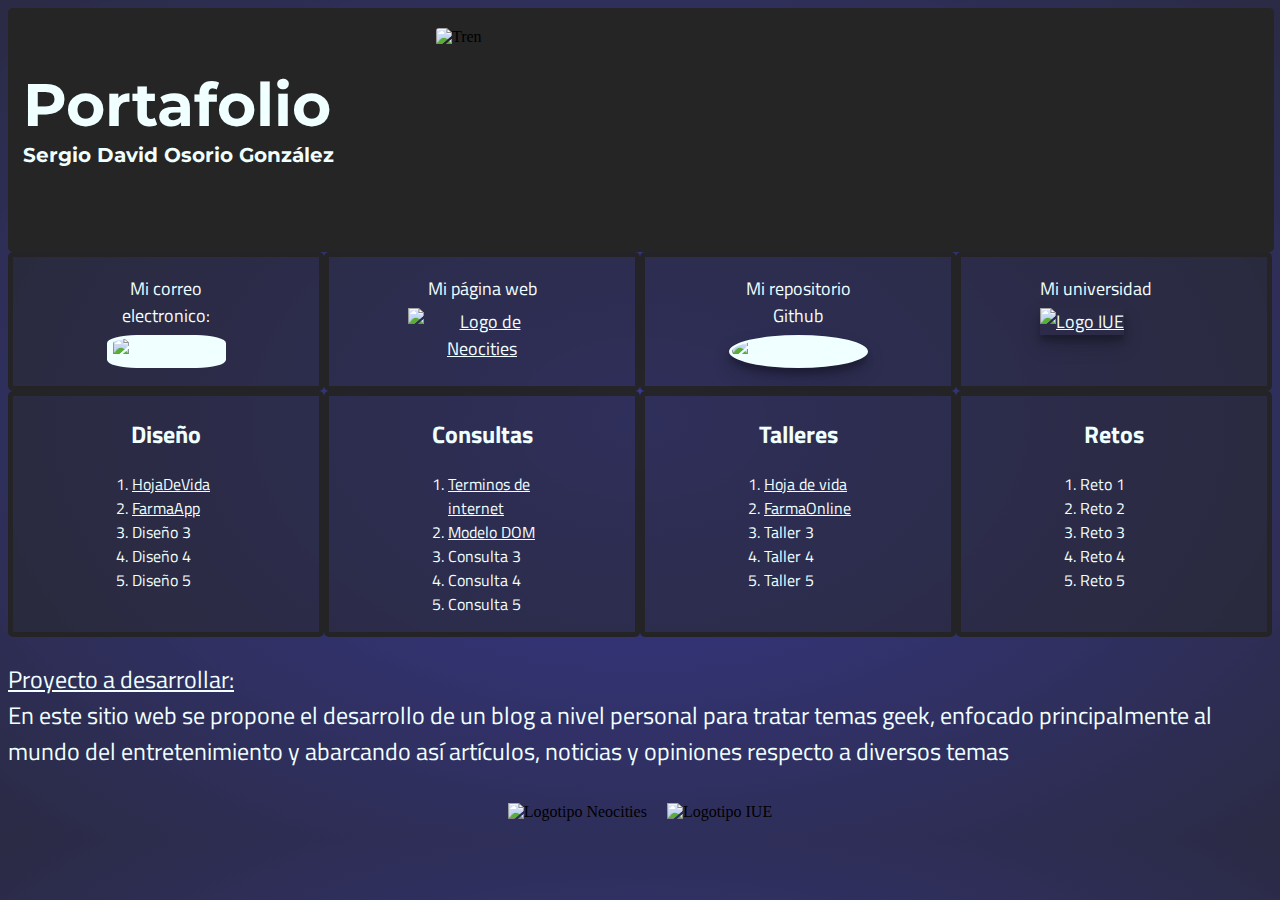
==== Index.html @ 86f2eb52 "Todo responsivo" ====
<!DOCTYPE html>
<html lang="en">

<head>
    <meta charset="UTF-8">
    <meta http-equiv="X-UA-Compatible" content="IE=edge">
    <meta name="viewpoint" content="width=device-width, initial-scale=1.0">
    <title>Portafolio Sergio Osorio</title>
    <link rel="stylesheet" href="Estilo.css">
</head>

<body style="background: radial-gradient(100% 100% at 50% 50%, #383890 0%, #252525 100%);">
    <main>
        <header class="HeaderIndex">
            <section class="TitleIndex">
                <div>
                    <h1>
                        Portafolio
                    </h1>
                </div>
                <div >
                    <h1 style="font-size: 20px;">
                        Sergio David Osorio González
                    </h1>
                </div>
            </section>
            <section>
                <img src="Pictures/Tren.gif" alt="Tren"
                    style="margin-left: 0px ;width: 90%;height: 90%;border-radius: 3px;"></a>
            </section>
        </header>
        <section class="BodyIndex">
            <div class="Box1">
                <p style="text-align: center;" class="LinksStyle">Mi correo electronico:<br> <a
                        href="mailto:sdosorio@correo.iue.edu.co" target="_blank"><img src="Pictures/Correo.png"
                            alt="Logo correo" class="CorreoLogoStyle"></a>
                    </a></p>
            </div>
            <div class="Box1">
                <p style="text-align: center;" class="LinksStyle">Mi página web <br> <a
                        href="https://sdosorio.neocities.org/" target="_blank"><img src="Pictures/LogoNeocities.png"
                            alt="Logo de Neocities" class="NeocitiesLogoStyle">
                    </a></p>
            </div>
            <div class="Box1">
                <p style="text-align: center;" class="LinksStyle">Mi repositorio Github <br> <a
                        href="https://github.com/KumaThePowerful/sdosorio-Desarrolloweb.git" target="_blank"><img
                            src="Pictures/GitHubLogo.png" alt="Logo de GitHub" class="GithubLogoStyle"
                            style="  box-shadow: 0 10px 20px rgba(0,0,0,0.19), 0 6px 6px rgba(0,0,0,0.23);"></a></p>

            </div>
            <div class="Box1">
                <p class="LinksStyle">Mi universidad <br> <a href="https://www.iue.edu.co/" target="_blank"
                        style="text-align: center;"><img src="Pictures/LogoIUE.png" alt="Logo IUE" class="IUELogoStyle"
                            style="  box-shadow: 0 10px 20px rgba(0,0,0,0.19), 0 6px 6px rgba(0,0,0,0.23);"></a></p>
            </div>
            <div class="Box1">

                <h2 class="SegmentosStyle" style="text-align: center ;">
                    Diseño
                </h2>
                <ol style="text-align: left;">
                    <li> <a href="https://www.figma.com/file/63lfObKIqSZQ0wCBKY3gH2/Presentaci%C3%B3n?node-id=0%3A1"
                            target="_blank"> HojaDeVida </a>
                    </li>
                    <li> <a href="https://www.figma.com/file/K3dyHGkNI5hEkFL8OmeHUU/Ejercicios?node-id=5%3A2"
                            target="_blank">FarmaApp </a>
                    </li>
                    <li>Diseño 3</li>
                    <li>Diseño 4</li>
                    <li>Diseño 5</li>
                </ol>

            </div>
            <div class="Box1">

                <h2 class="SegmentosStyle">
                    Consultas
                </h2>
                <ol style="text-align: left;">
                    <li><a href="https://sdosorio.neocities.org/Consultas/TerminosDeInternet.html" target="_blank">
                            Terminos de internet </a></li>
                    <li> <a href="https://sdosorio.neocities.org/Consultas/ModeloDom.html" target="_blank">
                            Modelo DOM </a></li>
                    <li>Consulta 3</li>
                    <li>Consulta 4</li>
                    <li>Consulta 5</li>
                </ol>

            </div>
            <div class="Box1">
                <h2 class="SegmentosStyle">
                    Talleres
                </h2>
                <ol style="text-align: left;">
                    <li><a href="https://sdosorio.neocities.org/CV.html" target="_blank">Hoja de vida</a></li>
                    <li><a href="https://sdosorio.neocities.org/FarmaOnline.html" target="_blank">FarmaOnline</a>
                    </li>
                    <li>Taller 3</li>
                    <li>Taller 4</li>
                    <li>Taller 5</li>
                </ol>
            </div>
            <div class="Box1">
                <h2 class="SegmentosStyle">
                    Retos
                </h2>
                <ol style="text-align: left;">
                    <li>Reto 1</li>
                    <li>Reto 2</li>
                    <li>Reto 3</li>
                    <li>Reto 4</li>
                    <li>Reto 5</li>
                </ol>
            </div>

        </section>
        <section>
            <p class="SegmentosStyle"><u>Proyecto a desarrollar:</u><br>
                En este sitio web se propone el desarrollo de un blog a nivel personal para tratar temas geek,
                enfocado
                principalmente al mundo del entretenimiento y abarcando así artículos, noticias y opiniones respecto
                a
                diversos temas
            </p>
        </section>
        <footer>
            <section style="display:flex ; justify-content: center;">
                <article>
                    <img src="Pictures/LogoNeocities.png" alt="Logotipo Neocities" class="NeocitiesLogoStyle"
                        style="margin: 10px;">
                </article>
                <article><img src="Pictures/LogoIUE.png" alt="Logotipo IUE" class="IUELogoStyle" style="margin: 10px;">
                </article>
            </section>
        </footer>

    </main>

</body>

</html>
---- Estilo.css ----
@import url('https://fonts.googleapis.com/css2?family=Montserrat:wght@300&display=swap');
@import url('https://fonts.googleapis.com/css2?family=Titillium+Web:wght@300&display=swap');

h1 {
  color: azure;
  font-size: 60px;
  font-family: 'Montserrat', sans-serif;
}

h2 {
  color: azure;
}

ol {
  color: azure;
}

p {
  font-family: 'Titillium Web', sans-serif;
  color: azure;
  text-align: left;
}

ul {
  font-family: 'Titillium Web', sans-serif;
  color: azure;
}

ol {
  font-family: 'Titillium Web', sans-serif;
  text-align: left;
}

a{
  color: azure;
}

.ProfileImgStyle {
  border-radius: 50%;
  border-color: rgba(240, 255, 255, 0.681);
  border-width: 5px;
  border-style: solid;
  display: block;
  margin-left: auto;
  margin-right: auto;
}

.GithubLogoStyle {
  width: 40px;
  height: 40px;
  background-color: azure;
  border-style: solid;
  border-radius: 50%;
  border-color: azure;
  margin-top: 6px;
}

.IUELogoStyle {
  width: 80px;
  height: 40px;
  margin-top: 6px;
}

.NeocitiesLogoStyle {
  width: 50px;
  height: 50px;
  margin-top: 6px;
}

.CorreoLogoStyle {
  width: 40px;
  height: 40px;
  margin-top: 6px;
  background-color: azure;
  padding-left: 3px;
  padding-right: 3px;
  background-color: azure;
  border-style: solid;
  border-color: azure;
  border-radius: 25%;

}

.LinksStyle {
  font-family: 'Titillium Web', sans-serif;
  color: azure;
  font-size: 18px;
  width: 100%;
}

.SegmentosStyle {
  font-family: 'Titillium Web', sans-serif;
  color: azure;
  font-size: 24px;
}

.BodyIndex {

  display: grid;
  grid-template-columns: 25% 25% 25% 25%;
  grid-template-rows: auto auto;
  gap: 0px 0px;
  grid-template-areas:"E-mail Neocities Github College" "Design Researches Workshops Challenges";
  grid-area: Body;
}

.Box1 {
  width: auto;
  border-style: solid;
  border-width: 5px;
  border-color: rgba(37, 37, 37, 0.9);
  border-radius: 5px;
  padding-left: 25%;
  padding-right: 25%;
  text-align: center;
  background-color: rgba(37, 37, 37, 0.5);
  margin: 0;
  height: auto;
}

.Box3 {
  width: 340px;
  height: auto;
  border-style: solid;
  border-width: 5px;
  border-color: rgba(37, 37, 37, 0.5);
  overflow: hidden;
  border-radius: 5px;
  padding-left: 10px;
  padding-right: 10px;
  text-align: center;
  background-color: rgba(37, 37, 37, 0.9);
  margin: 0;
}

.imgFarmaciaFondo {
  background-color: aqua;
  border-color: blue;
  width: 1000px;
}

.imgLogoFarmacia {
  position: absolute;
  width: 200px;
  height: 200px;
  background-color: #B2DF8A;
  left: 0;
  top: 10;
  border-radius: 100px;

}

.HeaderIndex {
  display: grid;
  grid-template-columns: 33% 67%;
  grid-template-rows: 1fr;
  gap: 0px 0px;
  grid-template-areas:
    "Title TitleImg";
  grid-area: Head;
  background: #252525;
  border-radius: 5px;
  padding-top: 20px;
  padding-bottom: 20px;
  padding-left: 15px;
  height: 25%;
  width: 99%; 
}

.TitleIndex {
  display: grid;
  grid-template-columns: 99%;
  grid-template-rows: 50% 50%;
  gap: 0px 0px;
  grid-template-areas:
    "Portafolio"
    "Nombre";
  grid-area: Title;
}

.PortafolioIndex {
  font-size: 60px;
  font-family: 'Montserrat', sans-serif;
}

.main {
  width: 100%;
}
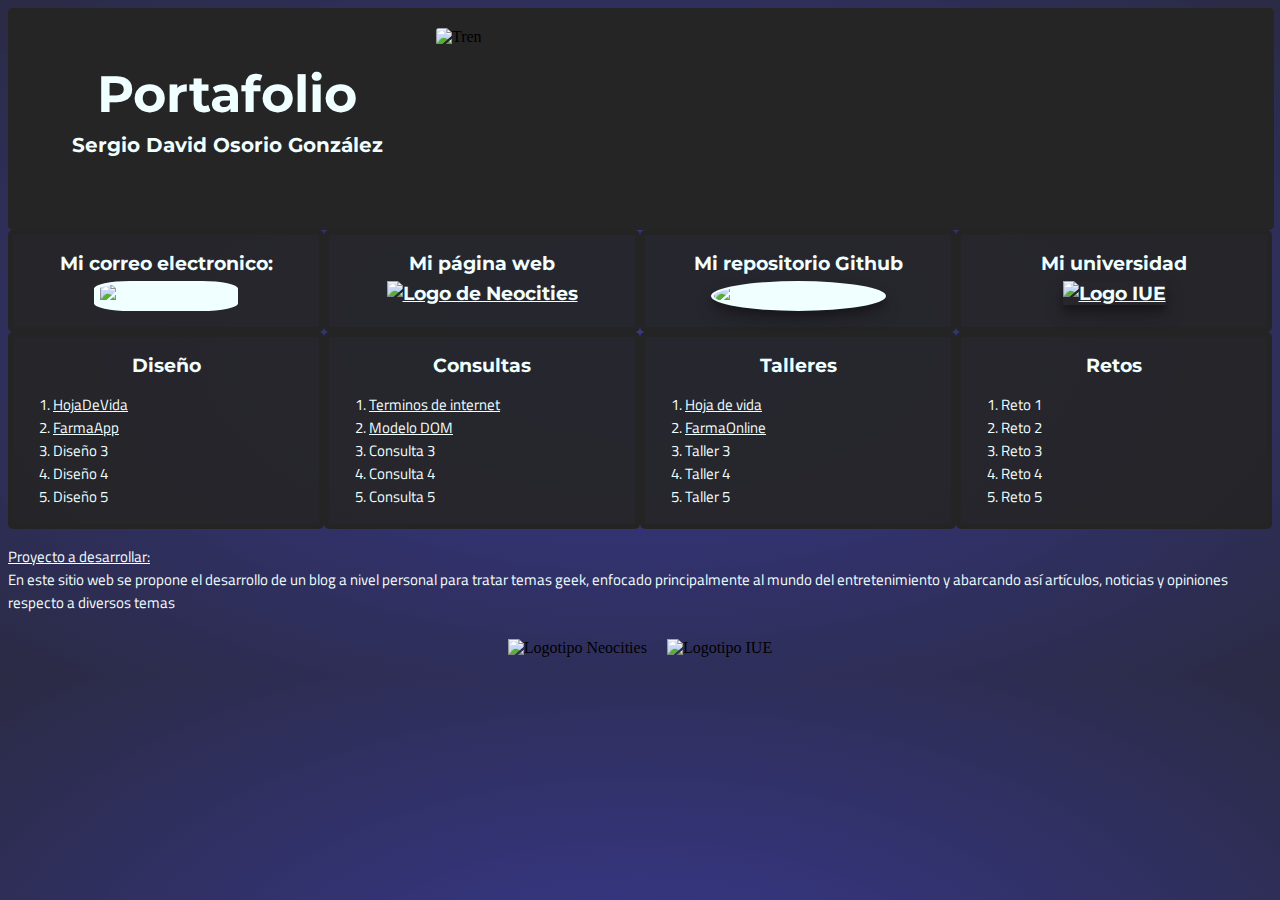
==== commit bf56f8ba: "Index optimizado" ====
--- a/Index.html
+++ b/Index.html
@@ -26,37 +26,36 @@
             </section>
             <section>
                 <img src="Pictures/Tren.gif" alt="Tren"
-                    style="margin-left: 0px ;width: 90%;height: 90%;border-radius: 3px;"></a>
+                    style="margin-left: 0px ;width: 90%;height: 90%;border-radius: 3px;">
             </section>
         </header>
         <section class="BodyIndex">
             <div class="Box1">
-                <p style="text-align: center;" class="LinksStyle">Mi correo electronico:<br> <a
+                <h2 style="text-align: center;" >Mi correo electronico:<br> <a
                         href="mailto:sdosorio@correo.iue.edu.co" target="_blank"><img src="Pictures/Correo.png"
                             alt="Logo correo" class="CorreoLogoStyle"></a>
-                    </a></p>
+                    </h2>
             </div>
             <div class="Box1">
-                <p style="text-align: center;" class="LinksStyle">Mi página web <br> <a
+                <h2 style="text-align: center;" >Mi página web <br> <a
                         href="https://sdosorio.neocities.org/" target="_blank"><img src="Pictures/LogoNeocities.png"
                             alt="Logo de Neocities" class="NeocitiesLogoStyle">
-                    </a></p>
+                    </a></h2>
             </div>
             <div class="Box1">
-                <p style="text-align: center;" class="LinksStyle">Mi repositorio Github <br> <a
+                <h2 style="text-align: center;" >Mi repositorio Github <br> <a
                         href="https://github.com/KumaThePowerful/sdosorio-Desarrolloweb.git" target="_blank"><img
                             src="Pictures/GitHubLogo.png" alt="Logo de GitHub" class="GithubLogoStyle"
-                            style="  box-shadow: 0 10px 20px rgba(0,0,0,0.19), 0 6px 6px rgba(0,0,0,0.23);"></a></p>
+                            style="  box-shadow: 0 10px 20px rgba(0,0,0,0.19), 0 6px 6px rgba(0,0,0,0.23);"></a></h2>
 
             </div>
             <div class="Box1">
-                <p class="LinksStyle">Mi universidad <br> <a href="https://www.iue.edu.co/" target="_blank"
+                <h2 >Mi universidad <br> <a href="https://www.iue.edu.co/" target="_blank"
                         style="text-align: center;"><img src="Pictures/LogoIUE.png" alt="Logo IUE" class="IUELogoStyle"
-                            style="  box-shadow: 0 10px 20px rgba(0,0,0,0.19), 0 6px 6px rgba(0,0,0,0.23);"></a></p>
+                            style="  box-shadow: 0 10px 20px rgba(0,0,0,0.19), 0 6px 6px rgba(0,0,0,0.23);"></a></h2>
             </div>
             <div class="Box1">
-
-                <h2 class="SegmentosStyle" style="text-align: center ;">
+                <h2 >
                     Diseño
                 </h2>
                 <ol style="text-align: left;">
@@ -102,7 +101,7 @@
                 </ol>
             </div>
             <div class="Box1">
-                <h2 class="SegmentosStyle">
+                <h2 >
                     Retos
                 </h2>
                 <ol style="text-align: left;">
@@ -116,7 +115,7 @@
 
         </section>
         <section>
-            <p class="SegmentosStyle"><u>Proyecto a desarrollar:</u><br>
+            <p ><u>Proyecto a desarrollar:</u><br>
                 En este sitio web se propone el desarrollo de un blog a nivel personal para tratar temas geek,
                 enfocado
                 principalmente al mundo del entretenimiento y abarcando así artículos, noticias y opiniones respecto
--- a/Estilo.css
+++ b/Estilo.css
@@ -3,12 +3,15 @@
 
 h1 {
   color: azure;
-  font-size: 60px;
+  font-size: 4vw;
   font-family: 'Montserrat', sans-serif;
+  text-align: center;
 }
 
 h2 {
-  color: azure;
+  color: azure; text-align: center;
+  font-family: 'Montserrat', sans-serif;
+  font-size: 1.5vw;
 }
 
 ol {
@@ -33,6 +36,12 @@
 
 a{
   color: azure;
+}
+p{
+  font-size: 1.2vw;
+}
+li{
+  font-size: 1.2vw;
 }
 
 .ProfileImgStyle {
@@ -81,21 +90,11 @@
 
 }
 
-.LinksStyle {
-  font-family: 'Titillium Web', sans-serif;
-  color: azure;
-  font-size: 18px;
-  width: 100%;
-}
 
-.SegmentosStyle {
-  font-family: 'Titillium Web', sans-serif;
-  color: azure;
-  font-size: 24px;
-}
+
+
 
 .BodyIndex {
-
   display: grid;
   grid-template-columns: 25% 25% 25% 25%;
   grid-template-rows: auto auto;
@@ -110,10 +109,8 @@
   border-width: 5px;
   border-color: rgba(37, 37, 37, 0.9);
   border-radius: 5px;
-  padding-left: 25%;
-  padding-right: 25%;
   text-align: center;
-  background-color: rgba(37, 37, 37, 0.5);
+  background-color: rgba(37, 37, 37, 0.9);
   margin: 0;
   height: auto;
 }
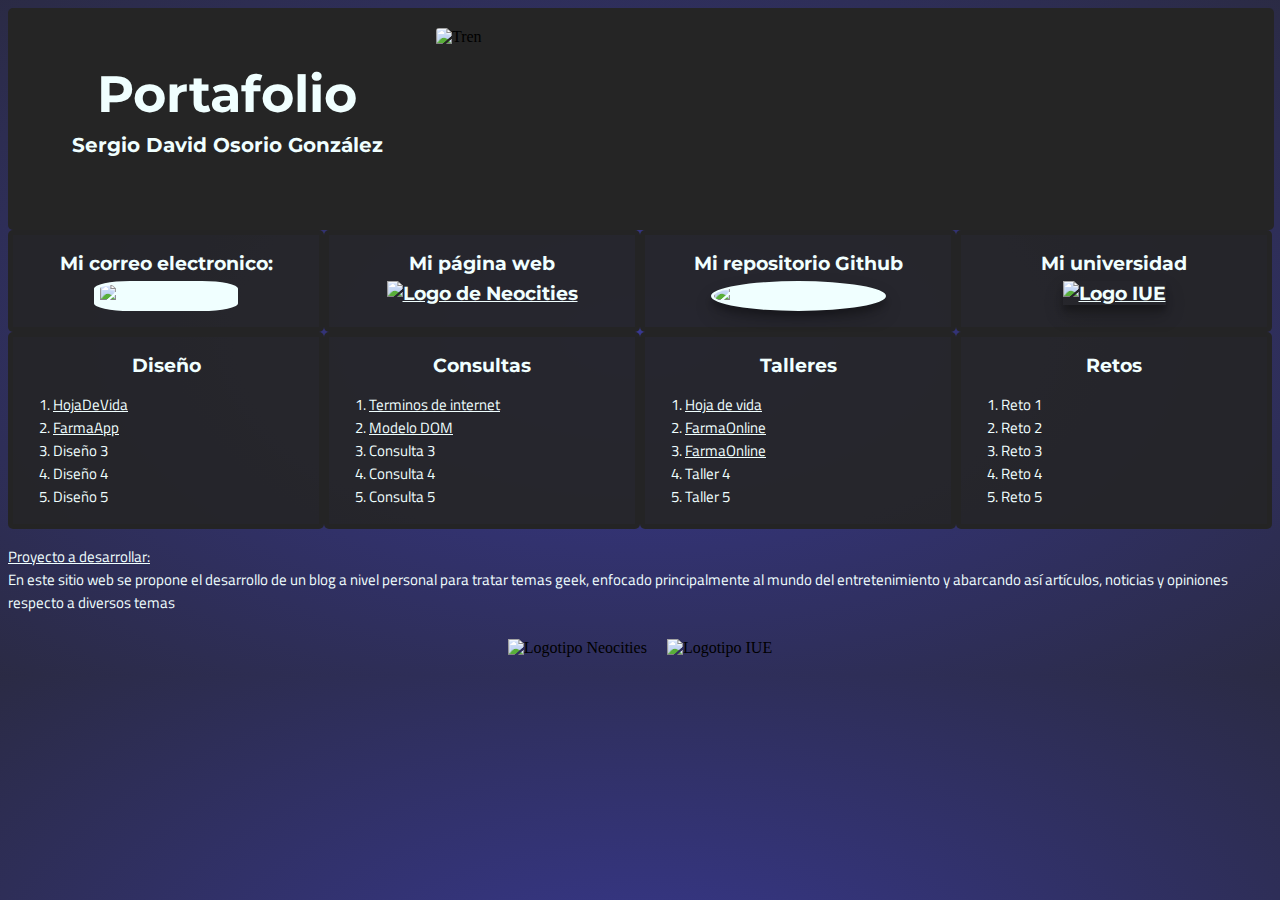
==== commit afaa75db: "Agrega JavaScript" ====
--- a/Index.html
+++ b/Index.html
@@ -77,9 +77,9 @@
                     Consultas
                 </h2>
                 <ol style="text-align: left;">
-                    <li><a href="https://sdosorio.neocities.org/Consultas/TerminosDeInternet.html" target="_blank">
+                    <li><a href="https://sdosorio.neocities.org/TerminosDeInternet.html" target="_blank">
                             Terminos de internet </a></li>
-                    <li> <a href="https://sdosorio.neocities.org/Consultas/ModeloDom.html" target="_blank">
+                    <li> <a href="https://sdosorio.neocities.org/ModeloDom.html" target="_blank">
                             Modelo DOM </a></li>
                     <li>Consulta 3</li>
                     <li>Consulta 4</li>
@@ -95,7 +95,7 @@
                     <li><a href="https://sdosorio.neocities.org/CV.html" target="_blank">Hoja de vida</a></li>
                     <li><a href="https://sdosorio.neocities.org/FarmaOnline.html" target="_blank">FarmaOnline</a>
                     </li>
-                    <li>Taller 3</li>
+                    <li><a href="https://sdosorio.neocities.org/EjerciciosJavaScriptClase14.html" target="_blank">FarmaOnline</a></li>
                     <li>Taller 4</li>
                     <li>Taller 5</li>
                 </ol>
--- a/Estilo.css
+++ b/Estilo.css
@@ -49,9 +49,9 @@
   border-color: rgba(240, 255, 255, 0.681);
   border-width: 5px;
   border-style: solid;
-  display: block;
-  margin-left: auto;
-  margin-right: auto;
+  margin-top: 25%;
+  height: auto; width: 50%;
+
 }
 
 .GithubLogoStyle {
@@ -90,9 +90,15 @@
 
 }
 
-
-
-
+.Container {
+  display: grid; 
+  grid-template-columns: 100%; 
+  grid-template-rows: 25% 75%; 
+  gap: 0px 0px; 
+  grid-template-areas: 
+    "Header"
+    "Body"; 
+}
 
 .BodyIndex {
   display: grid;
@@ -102,6 +108,35 @@
   grid-template-areas:"E-mail Neocities Github College" "Design Researches Workshops Challenges";
   grid-area: Body;
 }
+.BodyCV{
+  display: grid; 
+  grid-template-columns: 1fr 1fr; 
+  grid-template-rows: 1fr 1fr; 
+  gap: 0px 0px; 
+  grid-template-areas: 
+    "Description Skills"
+    "Studies Hobbies"; 
+  grid-area: BodyCV; 
+}
+.BodyDOM{
+  display: grid; 
+  grid-template-columns: 50% 10% 40%; 
+  grid-template-rows: 1fr; 
+  gap: 0px 0px; 
+  grid-template-areas: 
+    ". . ."; 
+  grid-area: BodyDOM; margin-top:5% ;
+}
+.BodyFarmaOnline {
+  display: grid; 
+  grid-template-columns: 100%; 
+  grid-template-rows: 50% 50%; 
+  gap: 0px 0px; 
+  grid-template-areas: 
+    "Featured"
+    "Products"; 
+  grid-area: Body; 
+}
 
 .Box1 {
   width: auto;
@@ -116,7 +151,7 @@
 }
 
 .Box3 {
-  width: 340px;
+  width: 75%;
   height: auto;
   border-style: solid;
   border-width: 5px;
@@ -127,25 +162,9 @@
   padding-right: 10px;
   text-align: center;
   background-color: rgba(37, 37, 37, 0.9);
-  margin: 0;
-}
-
-.imgFarmaciaFondo {
-  background-color: aqua;
-  border-color: blue;
-  width: 1000px;
-}
-
-.imgLogoFarmacia {
-  position: absolute;
-  width: 200px;
-  height: 200px;
-  background-color: #B2DF8A;
-  left: 0;
-  top: 10;
-  border-radius: 100px;
-
-}
+  margin-left: 10%; margin-top: 5%;
+}
+
 
 .HeaderIndex {
   display: grid;
@@ -163,6 +182,15 @@
   height: 25%;
   width: 99%; 
 }
+.HeaderCV{
+  display: grid; 
+  grid-template-columns: 25% 75%; 
+  grid-template-rows: 1fr; 
+  gap: 0px 0px; 
+  grid-template-areas: 
+    "PictureCV TitleCV"; 
+  grid-area: HeaderCV; 
+}
 
 .TitleIndex {
   display: grid;
@@ -174,12 +202,71 @@
     "Nombre";
   grid-area: Title;
 }
-
-.PortafolioIndex {
-  font-size: 60px;
-  font-family: 'Montserrat', sans-serif;
-}
-
-.main {
-  width: 100%;
+.FOFeatured {
+  display: grid; 
+  grid-template-columns: 100%; 
+  grid-template-rows: 15% 85%; 
+  gap: 0px 0px; 
+  grid-template-areas: 
+    "FeaturedTitle"
+    "FeaturedImages"; 
+  grid-area: Featured; 
+}
+.FOFeaturedImages {
+  display: grid; 
+  grid-template-columns: 33% 33% 33%; 
+  grid-template-rows: 100%; 
+  gap: 0px 0px; 
+  grid-template-areas: 
+    ". . ."; 
+  grid-area: FeaturedImages; 
+ 
+}
+.FOProducts {
+  display: grid; 
+  grid-template-columns: 100%; 
+  grid-template-rows: 15% 85%; 
+  gap: 0px 0px; 
+  grid-template-areas: 
+    "ProductsTitle"
+    "ProductsImages"; 
+  grid-area: Products; 
+}
+.FOProductsImages {
+  display: grid; 
+  grid-template-columns: 1fr 1fr 1fr; 
+  grid-template-rows: 1fr 1fr; 
+  gap: 0px 0px; 
+  grid-template-areas: 
+    ". . ."
+    ". . ."; 
+  grid-area: ProductsImages; 
+}
+.FOLogo{
+
+  position: absolute;
+  margin-top: 20%; margin-left: 42%;
+  background-color: #86c84d ; border-radius: 30%;
+  width: 20%;
+}
+.FOBG{
+height: 65%; width: 100%;
+}
+.FOTitle{
+  margin-top: 8%; margin-bottom: 2%; text-align: left;
+  margin-left: 2%;
+}
+.FOMedicamento{
+margin-left: 30%;width: 60%; height: auto;
+}
+.EJSSection{
+  display: grid; 
+  grid-auto-columns: 1fr; 
+  grid-template-columns: 100%; 
+  grid-template-rows: 20% 80%; 
+  gap: 0px 0px; 
+  grid-template-areas: 
+    "."
+    "."; 
+  grid-area: Ejercicio-1; 
 }